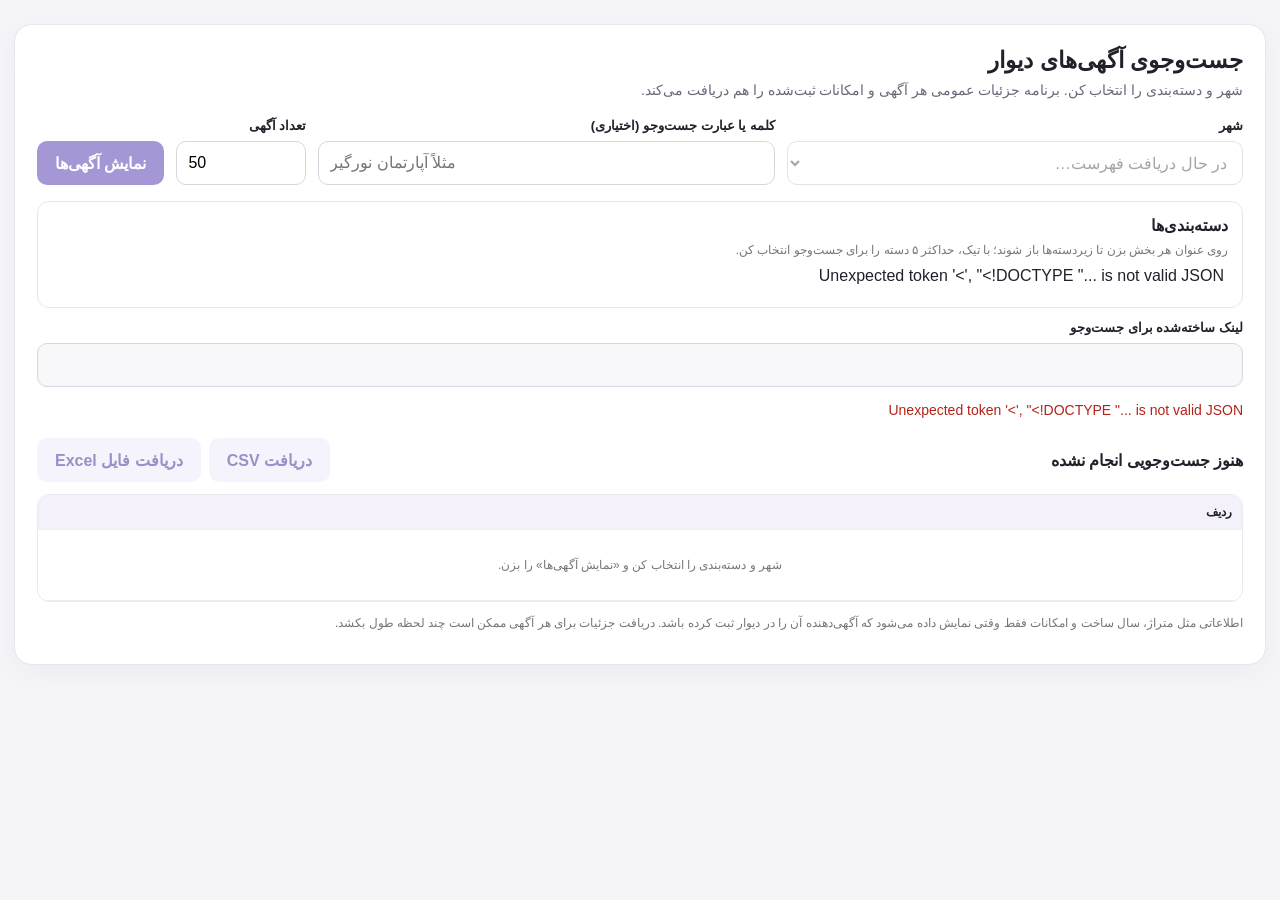
==== index.html @ f57060a4 "Build Flask Divar listings app" ====
<!doctype html>
<html lang="fa" dir="rtl">
<head>
  <meta charset="utf-8">
  <meta name="viewport" content="width=device-width,initial-scale=1">
  <title>جست‌وجوی آگهی‌های دیوار</title>
  <style>
    :root{font-family:Tahoma,Arial,sans-serif;color:#20212b;background:#f5f4f8}*{box-sizing:border-box}body{margin:0;padding:24px 14px}.wrap{max-width:1500px;margin:auto}.card{background:#fff;border:1px solid #e8e5ef;border-radius:18px;padding:22px;box-shadow:0 8px 30px #28204a0a}h1{font-size:23px;margin:0 0 8px}.hint{color:#686879;font-size:14px;margin:0 0 20px}.form{display:grid;grid-template-columns:minmax(220px,1fr) minmax(220px,1fr) 130px auto;gap:12px;align-items:end}.field label{display:block;font-size:13px;font-weight:bold;margin:0 0 8px}.field input,.field select{width:100%;height:44px;border:1px solid #d8d5e1;border-radius:10px;padding:0 11px;font:inherit;background:white}.field input{direction:ltr}.field input[readonly]{background:#f8f7fa;color:#605d69}.btn{height:44px;border:0;border-radius:10px;padding:0 18px;font:inherit;font-weight:bold;cursor:pointer;white-space:nowrap}.primary{background:#5d43b5;color:#fff}.secondary{background:#eeeaf8;color:#493499}.btn:disabled{opacity:.55;cursor:wait}.urlfield{margin-top:12px}.category-picker{border:1px solid #e8e5ef;border-radius:12px;padding:14px;margin-top:16px}.category-picker h2{font-size:16px;margin:0 0 8px}.tree-hint{font-size:12px;color:#777;margin:0 0 10px}.tree{max-height:340px;overflow:auto;padding:0 4px 0 0}.tree ul{list-style:none;margin:4px 0 4px 18px;padding:0;border-right:1px solid #e7e3ee}.tree li{padding:3px 8px 3px 0}.tree summary{cursor:pointer;list-style:none;display:inline-flex;align-items:center;gap:6px;padding:6px 0;font-weight:bold}.tree summary::-webkit-details-marker{display:none}.tree summary:before{content:'‹';color:#765dc0;display:inline-block;transition:transform .15s}.tree details[open]>summary:before{transform:rotate(-90deg)}.tree label{display:inline-flex;align-items:center;gap:7px;cursor:pointer;padding:5px 0;font-size:14px}.tree input{accent-color:#6047b7;width:16px;height:16px}.selected-count{font-size:12px;color:#5b479b;margin-top:8px}.status{min-height:24px;margin:15px 0 4px;color:#5e5d68;font-size:14px}.status.error{color:#b42318}.bar{display:flex;gap:10px;align-items:center;justify-content:space-between;flex-wrap:wrap;margin:12px 0}.actions{display:flex;gap:8px;flex-wrap:wrap}.tablebox{overflow:auto;max-height:65vh;border:1px solid #eceaf1;border-radius:12px}table{width:100%;border-collapse:collapse;min-width:1200px;font-size:12px}th,td{padding:10px;border-bottom:1px solid #eeeef2;text-align:right;vertical-align:top;max-width:260px;white-space:pre-wrap}th{background:#f4f1fa;position:sticky;top:0;z-index:1;white-space:nowrap}td a{color:#5135a6;text-decoration:none}.title{min-width:210px;font-weight:bold}.description{min-width:260px}.empty{padding:28px;text-align:center;color:#777}.note{font-size:12px;color:#777;margin-top:14px}@media(max-width:850px){body{padding:10px}.card{padding:15px}.form{grid-template-columns:1fr}.btn{width:100%}.actions{width:100%}.actions .btn{flex:1}}
  </style>
</head>
<body>
  <main class="wrap">
    <section class="card">
      <h1>جست‌وجوی آگهی‌های دیوار</h1>
      <p class="hint">شهر و دسته‌بندی را انتخاب کن. برنامه جزئیات عمومی هر آگهی و امکانات ثبت‌شده را هم دریافت می‌کند.</p>
      <form id="searchForm" class="form" novalidate>
        <div class="field"><label for="city">شهر</label><select id="city" required disabled><option>در حال دریافت فهرست…</option></select></div>
        <div class="field"><label for="queryText">کلمه یا عبارت جست‌وجو (اختیاری)</label><input id="queryText" type="search" maxlength="200" placeholder="مثلاً آپارتمان نورگیر"></div>
        <div class="field"><label for="limit">تعداد آگهی</label><input id="limit" type="number" min="1" max="100" value="50" required></div>
        <button id="searchButton" class="btn primary" type="submit" disabled>نمایش آگهی‌ها</button>
      </form>
      <section class="category-picker"><h2>دسته‌بندی‌ها</h2><p class="tree-hint">روی عنوان هر بخش بزن تا زیر‌دسته‌ها باز شوند؛ با تیک، حداکثر ۵ دسته را برای جست‌وجو انتخاب کن.</p><div id="categoryTree" class="tree">در حال دریافت فهرست…</div><div id="selectedCount" class="selected-count"></div></section>
      <div class="field urlfield"><label for="divarUrl">لینک ساخته‌شده برای جست‌وجو</label><input id="divarUrl" type="url" readonly><a id="openDivarLink" href="#" target="_blank" rel="noopener" hidden>باز کردن جست‌وجو در دیوار</a></div>
      <div id="status" class="status" role="status"></div>
      <div class="bar">
        <strong id="resultCount">هنوز جست‌وجویی انجام نشده</strong>
        <div class="actions">
          <button id="csvButton" class="btn secondary" type="button" disabled>دریافت CSV</button>
          <button id="excelButton" class="btn secondary" type="button" disabled>دریافت فایل Excel</button>
        </div>
      </div>
      <div class="tablebox">
        <table>
          <thead><tr><th>ردیف</th></tr></thead>
          <tbody id="results"><tr><td class="empty" colspan="5">شهر و دسته‌بندی را انتخاب کن و «نمایش آگهی‌ها» را بزن.</td></tr></tbody>
        </table>
      </div>
      <p class="note">اطلاعاتی مثل متراژ، سال ساخت و امکانات فقط وقتی نمایش داده می‌شود که آگهی‌دهنده آن را در دیوار ثبت کرده باشد. دریافت جزئیات برای هر آگهی ممکن است چند لحظه طول بکشد.</p>
    </section>
  </main>
<script>
  const form=document.querySelector('#searchForm'), citySelect=document.querySelector('#city'), treeBox=document.querySelector('#categoryTree'), selectedCount=document.querySelector('#selectedCount'), urlInput=document.querySelector('#divarUrl'), limitInput=document.querySelector('#limit'), queryInput=document.querySelector('#queryText'), openDivarLink=document.querySelector('#openDivarLink');
  const statusBox=document.querySelector('#status'), tbody=document.querySelector('#results'), tableHead=document.querySelector('#results').closest('table').querySelector('thead tr'), countBox=document.querySelector('#resultCount');
  const searchButton=document.querySelector('#searchButton'), csvButton=document.querySelector('#csvButton'), excelButton=document.querySelector('#excelButton');
  let categories=[], latestAds=[], resultColumns=[];
  const selected=new Set();
  const groupRules=[
    ['real-estate|residential|apartment|house-villa|commercial-property|buy-land|rent-land|office-space|buy-residential|rent-residential','املاک و مستغلات'],
    ['vehicle|light|heavy|motorcycle|car-|truck|van|pickup','خودرو و وسایل نقلیه'],
    ['mobile|phone|laptop|computer|tablet|electronic|digital','موبایل و تجهیزات دیجیتال'],
    ['home|kitchen|furniture|appliance|decoration','خانه و آشپزخانه'],
    ['clothing|fashion|personal|bag|shoe|beauty|child','وسایل شخصی'],
    ['job|employment|career','استخدام و کاریابی'],
    ['service|services','خدمات'],
    ['business|industrial|industry|wholesale','کسب‌وکار و صنعت'],
    ['entertainment|sport|book|music|ticket|travel','سرگرمی و فراغت'],
    ['community|social|event|lost','اجتماعی']
  ];
  function groupName(category){const text=`${category.slug} ${category.name}`.toLowerCase();const match=groupRules.find(([pattern])=>new RegExp(pattern).test(text));if(match)return match[1];if(/املاک|مسکن|آپارتمان|زمین|ویلا/.test(text))return 'املاک و مستغلات';if(/خودرو|ماشین|موتور|کامیون/.test(text))return 'خودرو و وسایل نقلیه';if(/موبایل|گوشی|لپ.?تاپ|رایانه|دیجیتال/.test(text))return 'موبایل و تجهیزات دیجیتال';if(/خانه|آشپزخانه|مبلمان|لوازم خانگی/.test(text))return 'خانه و آشپزخانه';if(/استخدام|شغل|کاریابی/.test(text))return 'استخدام و کاریابی';if(/خدمات|سرویس/.test(text))return 'خدمات';if(/لباس|پوشاک|کیف|کفش|زیبایی/.test(text))return 'وسایل شخصی';return 'سایر دسته‌بندی‌ها'}
  function makeTree(items){const roots=new Map();for(const cat of items){const parts=(cat.path||cat.name).split('/').map(x=>x.trim()).filter(Boolean);let parent=roots;if(parts.length===1){const group=groupName(cat);if(!roots.has(group))roots.set(group,{name:group,children:new Map(),slugs:new Set()});parent=roots.get(group).children;}
      for(const part of parts){if(!parent.has(part))parent.set(part,{name:part,children:new Map(),slugs:new Set()});const node=parent.get(part);parent=node.children;}
      const leaf=parts.length?parts[parts.length-1]:cat.name;let node=roots.get(groupName(cat));if(parts.length>1){node=roots.get(parts[0]);for(const part of parts.slice(1))node=node?.children.get(part)}else node=node?.children.get(leaf);
      if(node)node.slugs.add(cat.slug);
    }return roots}
  function getSlugs(node){const values=new Set(node.slugs);for(const child of node.children.values())for(const slug of getSlugs(child))values.add(slug);return values}
  function refreshTreeChecks(){for(const check of treeBox.querySelectorAll('input[data-slugs]')){const slugs=JSON.parse(check.dataset.slugs);check.checked=slugs.length>0&&slugs.every(s=>selected.has(s));check.indeterminate=slugs.some(s=>selected.has(s))&&!check.checked}}
  function drawNodes(container,nodes){const list=document.createElement('ul');for(const node of nodes.values()){const li=document.createElement('li'),hasChildren=node.children.size>0,slugs=getSlugs(node),wrap=document.createElement(hasChildren?'details':'span');
      if(hasChildren){const summary=document.createElement('summary'),check=document.createElement('input');check.type='checkbox';check.dataset.slugs=JSON.stringify([...slugs]);check.checked=[...slugs].length>0&&[...slugs].every(s=>selected.has(s));check.indeterminate=[...slugs].some(s=>selected.has(s))&&!check.checked;check.addEventListener('click',e=>e.stopPropagation());check.addEventListener('change',()=>{const picked=JSON.parse(check.dataset.slugs);if(check.checked&&selected.size+[...picked].filter(s=>!selected.has(s)).length>5){showError('حداکثر ۵ دسته را هم‌زمان می‌توان انتخاب کرد.');check.checked=false;return}for(const slug of picked){if(check.checked)selected.add(slug);else selected.delete(slug)}syncSelection();refreshTreeChecks()});summary.append(check,document.createTextNode(node.name));wrap.append(summary);drawNodes(wrap,node.children)}else{const label=document.createElement('label'),check=document.createElement('input');check.type='checkbox';const slug=[...node.slugs][0];check.dataset.slugs=JSON.stringify([slug]);check.checked=selected.has(slug);check.addEventListener('change',()=>{if(check.checked){if(selected.size>=5){check.checked=false;showError('حداکثر ۵ دسته را هم‌زمان می‌توان انتخاب کرد.');return}selected.add(slug)}else selected.delete(slug);syncSelection();refreshTreeChecks()});label.append(check,document.createTextNode(node.name));wrap.append(label)}li.append(wrap);list.append(li)}container.append(list)}
  function drawTree(){treeBox.replaceChildren();drawNodes(treeBox,makeTree(categories))}
  function validLimit(){const n=Number(limitInput.value),valid=Number.isInteger(n)&&n>=1&&n<=100;if(!valid){showError(n>100?'حداکثر تعداد مجاز ۱۰۰ آگهی است؛ جست‌وجو انجام نمی‌شود.':'تعداد آگهی باید بین ۱ تا ۱۰۰ باشد.');statusBox.dataset.limitWarning='true'}else if(statusBox.dataset.limitWarning==='true'){statusBox.textContent='';statusBox.className='status';delete statusBox.dataset.limitWarning}return valid}
  function updateUrl(){const cats=[...selected];if(citySelect.value&&cats.length){const url=new URL(`https://divar.ir/s/${encodeURIComponent(citySelect.value)}/${encodeURIComponent(cats[0])}`);if(queryInput.value.trim())url.searchParams.set('q',queryInput.value.trim());urlInput.value=url.href;openDivarLink.href=url.href;openDivarLink.hidden=false}else{urlInput.value='';openDivarLink.href='#';openDivarLink.hidden=true}const okay=validLimit();searchButton.disabled=!(citySelect.value&&cats.length&&okay);if(latestAds.length)csvButton.disabled=excelButton.disabled=!okay}
  function syncSelection(){selectedCount.textContent=selected.size?`${selected.size} دسته انتخاب شده`:'هنوز دسته‌ای انتخاب نشده';updateUrl()}
  function exportParams(){const params=new URLSearchParams({url:urlInput.value,limit:limitInput.value});if(queryInput.value.trim())params.set('query',queryInput.value.trim());for(const slug of selected)params.append('category',slug);return params}
  function showError(message){statusBox.textContent=message;statusBox.className='status error'}
  function cell(value,klass=''){const td=document.createElement('td');td.textContent=value===null||value===undefined||value===''?'—':value;if(klass)td.className=klass;return td}
  function render(ads,columns,rows){tbody.replaceChildren();tableHead.replaceChildren();const numberHead=document.createElement('th');numberHead.textContent='ردیف';tableHead.append(numberHead);for(const column of columns){const th=document.createElement('th');th.textContent=column.label;tableHead.append(th)}if(!ads.length){const tr=document.createElement('tr'),td=cell('آگهی‌ای برنگشت.','empty');td.colSpan=columns.length+1;tr.append(td);tbody.append(tr);return}
    ads.forEach((ad,i)=>{const tr=document.createElement('tr');tr.append(cell(i+1));for(let j=0;j<columns.length;j++){const column=columns[j],value=(rows[i]||[])[j];if(column.field==='fixed:url'||(column.field==='fixed:image_url'&&value)){const td=cell(''),a=document.createElement('a');a.href=column.field==='fixed:url'?ad.url:value;a.target='_blank';a.rel='noopener';a.textContent=column.field==='fixed:url'?'مشاهده':'مشاهده تصویر';td.append(a);tr.append(td)}else if(['fixed:price','fixed:price_per_meter'].includes(column.field)&&typeof value==='number'){tr.append(cell(new Intl.NumberFormat('en-US',{maximumFractionDigits:0}).format(value)))}else tr.append(cell(value))}tbody.append(tr)})}
  async function loadCatalog(){try{const response=await fetch('/catalog');const data=await response.json();if(!response.ok)throw new Error(data.detail||'دریافت فهرست‌ها ناموفق بود.');citySelect.replaceChildren(new Option('انتخاب شهر',''));for(const city of data.cities||[])citySelect.add(new Option(city.name,city.slug));categories=data.categories||[];drawTree();citySelect.disabled=false;citySelect.value=citySelect.querySelector('option[value="mashhad"]')?'mashhad':'';statusBox.textContent=`${data.cities.length} شهر و ${categories.length} دسته و زیر‌دسته بارگذاری شد.`;syncSelection()}catch(error){const message=error.message||'دریافت فهرست شهرها و دسته‌بندی‌ها ناموفق بود.';treeBox.textContent=message;showError(message)}}
  citySelect.addEventListener('change',updateUrl);
  queryInput.addEventListener('input',updateUrl);
  limitInput.addEventListener('input',updateUrl);
  form.addEventListener('submit',async event=>{event.preventDefault();if(!validLimit()||!selected.size)return;csvButton.disabled=excelButton.disabled=true;searchButton.disabled=true;statusBox.className='status';statusBox.textContent='در حال دریافت آگهی‌ها و مشخصات هر مورد…';countBox.textContent='';
    try{const response=await fetch(`/ads?${exportParams()}`);const data=await response.json();if(!response.ok)throw new Error(data.detail||'دریافت آگهی‌ها ناموفق بود.');latestAds=data.ads||[];resultColumns=data.columns||[];render(latestAds,resultColumns,data.rows||[]);countBox.textContent=`${latestAds.length} آگهی دریافت شد`;statusBox.textContent=latestAds.length?'نتایج و مشخصات آماده است.':'برای این انتخاب نتیجه‌ای پیدا نشد.';csvButton.disabled=excelButton.disabled=!latestAds.length}
    catch(error){showError(error.message||'ارتباط با برنامه برقرار نشد.');tbody.replaceChildren();const tr=document.createElement('tr'),td=cell('دریافت ناموفق بود.','empty');td.colSpan=6;tr.append(td);tbody.append(tr)}finally{searchButton.disabled=!(citySelect.value&&selected.size)}
  });
  csvButton.addEventListener('click',()=>{if(validLimit())window.location.href=`/ads.csv?${exportParams()}`});excelButton.addEventListener('click',()=>{if(validLimit())window.location.href=`/ads.xlsx?${exportParams()}`});loadCatalog();
</script>
</body>
</html>
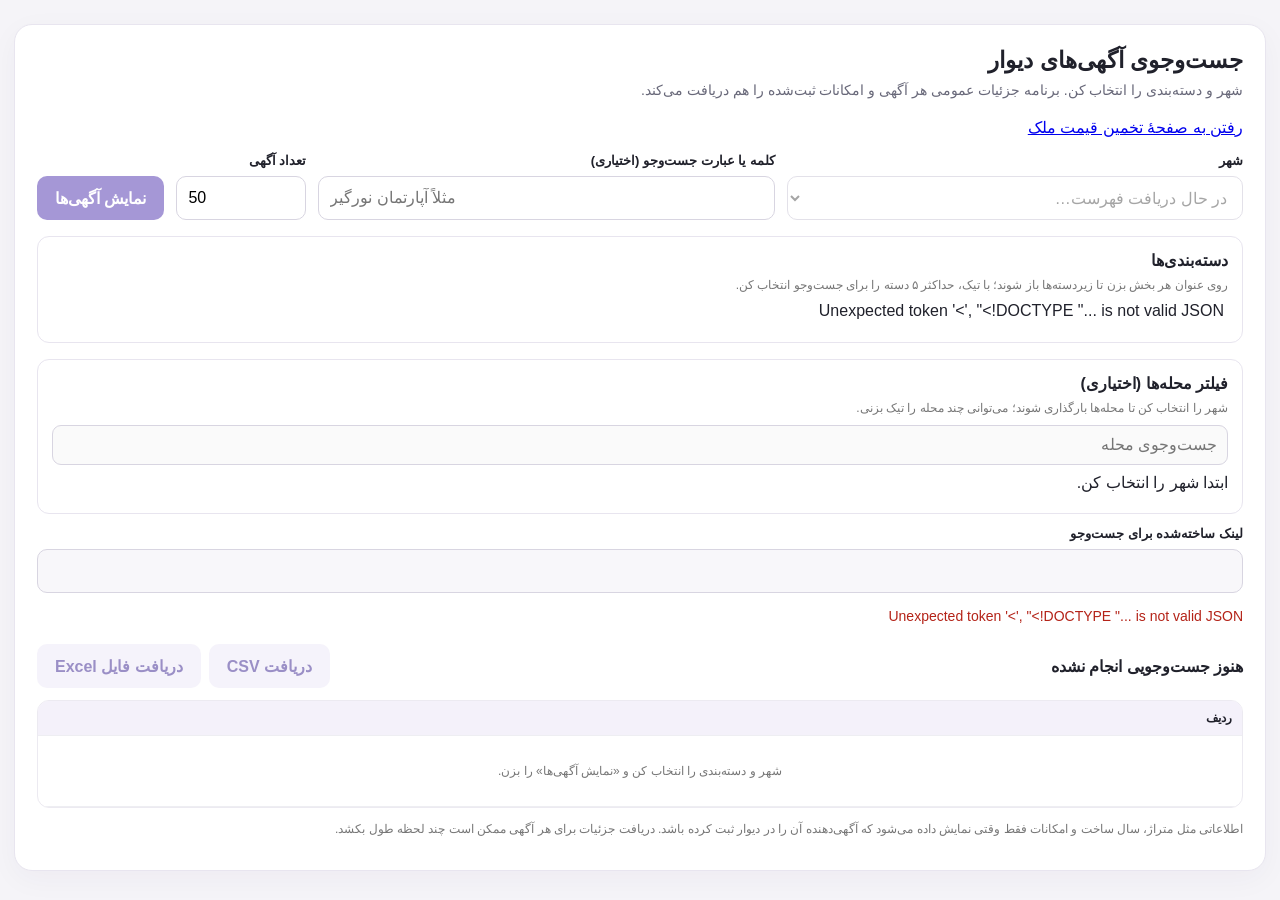
==== commit c556dc90: "Add neighborhood filters and property estimator" ====
--- a/index.html
+++ b/index.html
@@ -5,7 +5,7 @@
   <meta name="viewport" content="width=device-width,initial-scale=1">
   <title>جست‌وجوی آگهی‌های دیوار</title>
   <style>
-    :root{font-family:Tahoma,Arial,sans-serif;color:#20212b;background:#f5f4f8}*{box-sizing:border-box}body{margin:0;padding:24px 14px}.wrap{max-width:1500px;margin:auto}.card{background:#fff;border:1px solid #e8e5ef;border-radius:18px;padding:22px;box-shadow:0 8px 30px #28204a0a}h1{font-size:23px;margin:0 0 8px}.hint{color:#686879;font-size:14px;margin:0 0 20px}.form{display:grid;grid-template-columns:minmax(220px,1fr) minmax(220px,1fr) 130px auto;gap:12px;align-items:end}.field label{display:block;font-size:13px;font-weight:bold;margin:0 0 8px}.field input,.field select{width:100%;height:44px;border:1px solid #d8d5e1;border-radius:10px;padding:0 11px;font:inherit;background:white}.field input{direction:ltr}.field input[readonly]{background:#f8f7fa;color:#605d69}.btn{height:44px;border:0;border-radius:10px;padding:0 18px;font:inherit;font-weight:bold;cursor:pointer;white-space:nowrap}.primary{background:#5d43b5;color:#fff}.secondary{background:#eeeaf8;color:#493499}.btn:disabled{opacity:.55;cursor:wait}.urlfield{margin-top:12px}.category-picker{border:1px solid #e8e5ef;border-radius:12px;padding:14px;margin-top:16px}.category-picker h2{font-size:16px;margin:0 0 8px}.tree-hint{font-size:12px;color:#777;margin:0 0 10px}.tree{max-height:340px;overflow:auto;padding:0 4px 0 0}.tree ul{list-style:none;margin:4px 0 4px 18px;padding:0;border-right:1px solid #e7e3ee}.tree li{padding:3px 8px 3px 0}.tree summary{cursor:pointer;list-style:none;display:inline-flex;align-items:center;gap:6px;padding:6px 0;font-weight:bold}.tree summary::-webkit-details-marker{display:none}.tree summary:before{content:'‹';color:#765dc0;display:inline-block;transition:transform .15s}.tree details[open]>summary:before{transform:rotate(-90deg)}.tree label{display:inline-flex;align-items:center;gap:7px;cursor:pointer;padding:5px 0;font-size:14px}.tree input{accent-color:#6047b7;width:16px;height:16px}.selected-count{font-size:12px;color:#5b479b;margin-top:8px}.status{min-height:24px;margin:15px 0 4px;color:#5e5d68;font-size:14px}.status.error{color:#b42318}.bar{display:flex;gap:10px;align-items:center;justify-content:space-between;flex-wrap:wrap;margin:12px 0}.actions{display:flex;gap:8px;flex-wrap:wrap}.tablebox{overflow:auto;max-height:65vh;border:1px solid #eceaf1;border-radius:12px}table{width:100%;border-collapse:collapse;min-width:1200px;font-size:12px}th,td{padding:10px;border-bottom:1px solid #eeeef2;text-align:right;vertical-align:top;max-width:260px;white-space:pre-wrap}th{background:#f4f1fa;position:sticky;top:0;z-index:1;white-space:nowrap}td a{color:#5135a6;text-decoration:none}.title{min-width:210px;font-weight:bold}.description{min-width:260px}.empty{padding:28px;text-align:center;color:#777}.note{font-size:12px;color:#777;margin-top:14px}@media(max-width:850px){body{padding:10px}.card{padding:15px}.form{grid-template-columns:1fr}.btn{width:100%}.actions{width:100%}.actions .btn{flex:1}}
+    :root{font-family:Tahoma,Arial,sans-serif;color:#20212b;background:#f5f4f8}*{box-sizing:border-box}body{margin:0;padding:24px 14px}.wrap{max-width:1500px;margin:auto}.card{background:#fff;border:1px solid #e8e5ef;border-radius:18px;padding:22px;box-shadow:0 8px 30px #28204a0a}h1{font-size:23px;margin:0 0 8px}.hint{color:#686879;font-size:14px;margin:0 0 20px}.form{display:grid;grid-template-columns:minmax(220px,1fr) minmax(220px,1fr) 130px auto;gap:12px;align-items:end}.field label{display:block;font-size:13px;font-weight:bold;margin:0 0 8px}.field input,.field select{width:100%;height:44px;border:1px solid #d8d5e1;border-radius:10px;padding:0 11px;font:inherit;background:white}.field input{direction:ltr}.field input[readonly]{background:#f8f7fa;color:#605d69}.btn{height:44px;border:0;border-radius:10px;padding:0 18px;font:inherit;font-weight:bold;cursor:pointer;white-space:nowrap}.primary{background:#5d43b5;color:#fff}.secondary{background:#eeeaf8;color:#493499}.btn:disabled{opacity:.55;cursor:wait}.urlfield{margin-top:12px}.category-picker{border:1px solid #e8e5ef;border-radius:12px;padding:14px;margin-top:16px}.category-picker h2{font-size:16px;margin:0 0 8px}.tree-hint{font-size:12px;color:#777;margin:0 0 10px}.tree{max-height:340px;overflow:auto;padding:0 4px 0 0}.tree ul{list-style:none;margin:4px 0 4px 18px;padding:0;border-right:1px solid #e7e3ee}.tree li{padding:3px 8px 3px 0}.tree summary{cursor:pointer;list-style:none;display:inline-flex;align-items:center;gap:6px;padding:6px 0;font-weight:bold}.tree summary::-webkit-details-marker{display:none}.tree summary:before{content:'‹';color:#765dc0;display:inline-block;transition:transform .15s}.tree details[open]>summary:before{transform:rotate(-90deg)}.tree label{display:inline-flex;align-items:center;gap:7px;cursor:pointer;padding:5px 0;font-size:14px}.tree input{accent-color:#6047b7;width:16px;height:16px}.selected-count{font-size:12px;color:#5b479b;margin-top:8px}.district-picker{border:1px solid #e8e5ef;border-radius:12px;padding:14px;margin-top:16px}.district-picker h2{font-size:16px;margin:0 0 8px}.district-picker input[type=search]{width:100%;height:40px;border:1px solid #d8d5e1;border-radius:9px;padding:0 10px;font:inherit}.district-list{display:grid;grid-template-columns:repeat(auto-fill,minmax(180px,1fr));gap:3px;max-height:220px;overflow:auto;margin-top:8px}.district-list label{display:flex;align-items:center;gap:7px;padding:5px;font-size:13px}.district-list input{accent-color:#6047b7}.district-count{font-size:12px;color:#5b479b;margin-top:7px}.status{min-height:24px;margin:15px 0 4px;color:#5e5d68;font-size:14px}.status.error{color:#b42318}.bar{display:flex;gap:10px;align-items:center;justify-content:space-between;flex-wrap:wrap;margin:12px 0}.actions{display:flex;gap:8px;flex-wrap:wrap}.tablebox{overflow:auto;max-height:65vh;border:1px solid #eceaf1;border-radius:12px}table{width:100%;border-collapse:collapse;min-width:1200px;font-size:12px}th,td{padding:10px;border-bottom:1px solid #eeeef2;text-align:right;vertical-align:top;max-width:260px;white-space:pre-wrap}th{background:#f4f1fa;position:sticky;top:0;z-index:1;white-space:nowrap}td a{color:#5135a6;text-decoration:none}.title{min-width:210px;font-weight:bold}.description{min-width:260px}.empty{padding:28px;text-align:center;color:#777}.note{font-size:12px;color:#777;margin-top:14px}@media(max-width:850px){body{padding:10px}.card{padding:15px}.form{grid-template-columns:1fr}.btn{width:100%}.actions{width:100%}.actions .btn{flex:1}}
   </style>
 </head>
 <body>
@@ -13,6 +13,7 @@
     <section class="card">
       <h1>جست‌وجوی آگهی‌های دیوار</h1>
       <p class="hint">شهر و دسته‌بندی را انتخاب کن. برنامه جزئیات عمومی هر آگهی و امکانات ثبت‌شده را هم دریافت می‌کند.</p>
+      <p><a href="/estimate">رفتن به صفحهٔ تخمین قیمت ملک</a></p>
       <form id="searchForm" class="form" novalidate>
         <div class="field"><label for="city">شهر</label><select id="city" required disabled><option>در حال دریافت فهرست…</option></select></div>
         <div class="field"><label for="queryText">کلمه یا عبارت جست‌وجو (اختیاری)</label><input id="queryText" type="search" maxlength="200" placeholder="مثلاً آپارتمان نورگیر"></div>
@@ -20,6 +21,7 @@
         <button id="searchButton" class="btn primary" type="submit" disabled>نمایش آگهی‌ها</button>
       </form>
       <section class="category-picker"><h2>دسته‌بندی‌ها</h2><p class="tree-hint">روی عنوان هر بخش بزن تا زیر‌دسته‌ها باز شوند؛ با تیک، حداکثر ۵ دسته را برای جست‌وجو انتخاب کن.</p><div id="categoryTree" class="tree">در حال دریافت فهرست…</div><div id="selectedCount" class="selected-count"></div></section>
+      <section class="district-picker"><h2>فیلتر محله‌ها (اختیاری)</h2><p class="tree-hint">شهر را انتخاب کن تا محله‌ها بارگذاری شوند؛ می‌توانی چند محله را تیک بزنی.</p><input id="districtSearch" type="search" placeholder="جست‌وجوی محله" disabled><div id="districtList" class="district-list">ابتدا شهر را انتخاب کن.</div><div id="districtCount" class="district-count"></div></section>
       <div class="field urlfield"><label for="divarUrl">لینک ساخته‌شده برای جست‌وجو</label><input id="divarUrl" type="url" readonly><a id="openDivarLink" href="#" target="_blank" rel="noopener" hidden>باز کردن جست‌وجو در دیوار</a></div>
       <div id="status" class="status" role="status"></div>
       <div class="bar">
@@ -41,9 +43,11 @@
 <script>
   const form=document.querySelector('#searchForm'), citySelect=document.querySelector('#city'), treeBox=document.querySelector('#categoryTree'), selectedCount=document.querySelector('#selectedCount'), urlInput=document.querySelector('#divarUrl'), limitInput=document.querySelector('#limit'), queryInput=document.querySelector('#queryText'), openDivarLink=document.querySelector('#openDivarLink');
   const statusBox=document.querySelector('#status'), tbody=document.querySelector('#results'), tableHead=document.querySelector('#results').closest('table').querySelector('thead tr'), countBox=document.querySelector('#resultCount');
-  const searchButton=document.querySelector('#searchButton'), csvButton=document.querySelector('#csvButton'), excelButton=document.querySelector('#excelButton');
-  let categories=[], latestAds=[], resultColumns=[];
+  const searchButton=document.querySelector('#searchButton'), csvButton=document.querySelector('#csvButton'), excelButton=document.querySelector('#excelButton'), districtSearch=document.querySelector('#districtSearch'), districtList=document.querySelector('#districtList'), districtCount=document.querySelector('#districtCount');
+  let categories=[], latestAds=[], resultColumns=[], lastExportParams='';
   const selected=new Set();
+  let districts=[];
+  const selectedDistricts=new Set();
   const groupRules=[
     ['real-estate|residential|apartment|house-villa|commercial-property|buy-land|rent-land|office-space|buy-residential|rent-residential','املاک و مستغلات'],
     ['vehicle|light|heavy|motorcycle|car-|truck|van|pickup','خودرو و وسایل نقلیه'],
@@ -69,21 +73,24 @@
   function drawTree(){treeBox.replaceChildren();drawNodes(treeBox,makeTree(categories))}
   function validLimit(){const n=Number(limitInput.value),valid=Number.isInteger(n)&&n>=1&&n<=100;if(!valid){showError(n>100?'حداکثر تعداد مجاز ۱۰۰ آگهی است؛ جست‌وجو انجام نمی‌شود.':'تعداد آگهی باید بین ۱ تا ۱۰۰ باشد.');statusBox.dataset.limitWarning='true'}else if(statusBox.dataset.limitWarning==='true'){statusBox.textContent='';statusBox.className='status';delete statusBox.dataset.limitWarning}return valid}
   function updateUrl(){const cats=[...selected];if(citySelect.value&&cats.length){const url=new URL(`https://divar.ir/s/${encodeURIComponent(citySelect.value)}/${encodeURIComponent(cats[0])}`);if(queryInput.value.trim())url.searchParams.set('q',queryInput.value.trim());urlInput.value=url.href;openDivarLink.href=url.href;openDivarLink.hidden=false}else{urlInput.value='';openDivarLink.href='#';openDivarLink.hidden=true}const okay=validLimit();searchButton.disabled=!(citySelect.value&&cats.length&&okay);if(latestAds.length)csvButton.disabled=excelButton.disabled=!okay}
-  function syncSelection(){selectedCount.textContent=selected.size?`${selected.size} دسته انتخاب شده`:'هنوز دسته‌ای انتخاب نشده';updateUrl()}
-  function exportParams(){const params=new URLSearchParams({url:urlInput.value,limit:limitInput.value});if(queryInput.value.trim())params.set('query',queryInput.value.trim());for(const slug of selected)params.append('category',slug);return params}
+  function syncSelection(){selectedCount.textContent=selected.size?`${selected.size} دسته انتخاب شده`:'هنوز دسته‌ای انتخاب نشده';districtCount.textContent=selectedDistricts.size?`${selectedDistricts.size} محله انتخاب شده`:'همهٔ محله‌ها';updateUrl()}
+  function drawDistricts(){districtList.replaceChildren();const term=districtSearch.value.trim().toLocaleLowerCase();const matches=districts.filter(item=>item.name.toLocaleLowerCase().includes(term));if(!matches.length){districtList.textContent=districts.length?'محله‌ای با این نام پیدا نشد.':'ابتدا شهر را انتخاب کن.';return}for(const item of matches){const label=document.createElement('label'),check=document.createElement('input');check.type='checkbox';check.value=item.id;check.checked=selectedDistricts.has(item.id);check.addEventListener('change',()=>{if(check.checked)selectedDistricts.add(item.id);else selectedDistricts.delete(item.id);syncSelection()});label.append(check,document.createTextNode(item.name));districtList.append(label)}}
+  async function loadDistricts(){const city=citySelect.value;districts=[];selectedDistricts.clear();districtSearch.value='';districtSearch.disabled=!city;drawDistricts();syncSelection();if(!city)return;districtList.textContent='در حال دریافت فهرست محله‌ها…';try{const response=await fetch(`/catalog/districts?city=${encodeURIComponent(city)}`);const data=await response.json();if(!response.ok)throw new Error(data.detail||'دریافت محله‌ها ناموفق بود.');districts=data.districts||[];drawDistricts()}catch(error){districtList.textContent=error.message||'دریافت فهرست محله‌ها ناموفق بود.'}}
+  function exportParams(){const params=new URLSearchParams({url:urlInput.value,limit:limitInput.value});if(queryInput.value.trim())params.set('query',queryInput.value.trim());for(const slug of selected)params.append('category',slug);for(const id of selectedDistricts)params.append('district',id);return params}
   function showError(message){statusBox.textContent=message;statusBox.className='status error'}
   function cell(value,klass=''){const td=document.createElement('td');td.textContent=value===null||value===undefined||value===''?'—':value;if(klass)td.className=klass;return td}
   function render(ads,columns,rows){tbody.replaceChildren();tableHead.replaceChildren();const numberHead=document.createElement('th');numberHead.textContent='ردیف';tableHead.append(numberHead);for(const column of columns){const th=document.createElement('th');th.textContent=column.label;tableHead.append(th)}if(!ads.length){const tr=document.createElement('tr'),td=cell('آگهی‌ای برنگشت.','empty');td.colSpan=columns.length+1;tr.append(td);tbody.append(tr);return}
     ads.forEach((ad,i)=>{const tr=document.createElement('tr');tr.append(cell(i+1));for(let j=0;j<columns.length;j++){const column=columns[j],value=(rows[i]||[])[j];if(column.field==='fixed:url'||(column.field==='fixed:image_url'&&value)){const td=cell(''),a=document.createElement('a');a.href=column.field==='fixed:url'?ad.url:value;a.target='_blank';a.rel='noopener';a.textContent=column.field==='fixed:url'?'مشاهده':'مشاهده تصویر';td.append(a);tr.append(td)}else if(['fixed:price','fixed:price_per_meter'].includes(column.field)&&typeof value==='number'){tr.append(cell(new Intl.NumberFormat('en-US',{maximumFractionDigits:0}).format(value)))}else tr.append(cell(value))}tbody.append(tr)})}
-  async function loadCatalog(){try{const response=await fetch('/catalog');const data=await response.json();if(!response.ok)throw new Error(data.detail||'دریافت فهرست‌ها ناموفق بود.');citySelect.replaceChildren(new Option('انتخاب شهر',''));for(const city of data.cities||[])citySelect.add(new Option(city.name,city.slug));categories=data.categories||[];drawTree();citySelect.disabled=false;citySelect.value=citySelect.querySelector('option[value="mashhad"]')?'mashhad':'';statusBox.textContent=`${data.cities.length} شهر و ${categories.length} دسته و زیر‌دسته بارگذاری شد.`;syncSelection()}catch(error){const message=error.message||'دریافت فهرست شهرها و دسته‌بندی‌ها ناموفق بود.';treeBox.textContent=message;showError(message)}}
-  citySelect.addEventListener('change',updateUrl);
+  async function loadCatalog(){try{const response=await fetch('/catalog');const data=await response.json();if(!response.ok)throw new Error(data.detail||'دریافت فهرست‌ها ناموفق بود.');citySelect.replaceChildren(new Option('انتخاب شهر',''));for(const city of data.cities||[])citySelect.add(new Option(city.name,city.slug));categories=data.categories||[];drawTree();citySelect.disabled=false;citySelect.value=citySelect.querySelector('option[value="mashhad"]')?'mashhad':'';statusBox.textContent=`${data.cities.length} شهر و ${categories.length} دسته و زیر‌دسته بارگذاری شد.`;await loadDistricts();syncSelection()}catch(error){const message=error.message||'دریافت فهرست شهرها و دسته‌بندی‌ها ناموفق بود.';treeBox.textContent=message;showError(message)}}
+  citySelect.addEventListener('change',()=>{loadDistricts();updateUrl()});
+  districtSearch.addEventListener('input',drawDistricts);
   queryInput.addEventListener('input',updateUrl);
   limitInput.addEventListener('input',updateUrl);
-  form.addEventListener('submit',async event=>{event.preventDefault();if(!validLimit()||!selected.size)return;csvButton.disabled=excelButton.disabled=true;searchButton.disabled=true;statusBox.className='status';statusBox.textContent='در حال دریافت آگهی‌ها و مشخصات هر مورد…';countBox.textContent='';
-    try{const response=await fetch(`/ads?${exportParams()}`);const data=await response.json();if(!response.ok)throw new Error(data.detail||'دریافت آگهی‌ها ناموفق بود.');latestAds=data.ads||[];resultColumns=data.columns||[];render(latestAds,resultColumns,data.rows||[]);countBox.textContent=`${latestAds.length} آگهی دریافت شد`;statusBox.textContent=latestAds.length?'نتایج و مشخصات آماده است.':'برای این انتخاب نتیجه‌ای پیدا نشد.';csvButton.disabled=excelButton.disabled=!latestAds.length}
+  form.addEventListener('submit',async event=>{event.preventDefault();if(!validLimit()||!selected.size)return;lastExportParams=exportParams().toString();const requestUrl=`/ads?${lastExportParams}`;selected.clear();selectedDistricts.clear();refreshTreeChecks();drawDistricts();syncSelection();csvButton.disabled=excelButton.disabled=true;searchButton.disabled=true;statusBox.className='status';statusBox.textContent='در حال دریافت آگهی‌ها و مشخصات هر مورد…';countBox.textContent='';
+    try{const response=await fetch(requestUrl);const data=await response.json();if(!response.ok)throw new Error(data.detail||'دریافت آگهی‌ها ناموفق بود.');latestAds=data.ads||[];resultColumns=data.columns||[];render(latestAds,resultColumns,data.rows||[]);countBox.textContent=`${latestAds.length} آگهی دریافت شد`;statusBox.textContent=latestAds.length?'نتایج و مشخصات آماده است.':'برای این انتخاب نتیجه‌ای پیدا نشد.';csvButton.disabled=excelButton.disabled=!latestAds.length}
     catch(error){showError(error.message||'ارتباط با برنامه برقرار نشد.');tbody.replaceChildren();const tr=document.createElement('tr'),td=cell('دریافت ناموفق بود.','empty');td.colSpan=6;tr.append(td);tbody.append(tr)}finally{searchButton.disabled=!(citySelect.value&&selected.size)}
   });
-  csvButton.addEventListener('click',()=>{if(validLimit())window.location.href=`/ads.csv?${exportParams()}`});excelButton.addEventListener('click',()=>{if(validLimit())window.location.href=`/ads.xlsx?${exportParams()}`});loadCatalog();
+  csvButton.addEventListener('click',()=>{if(lastExportParams)window.location.href=`/ads.csv?${lastExportParams}`});excelButton.addEventListener('click',()=>{if(lastExportParams)window.location.href=`/ads.xlsx?${lastExportParams}`});loadCatalog();
 </script>
 </body>
 </html>
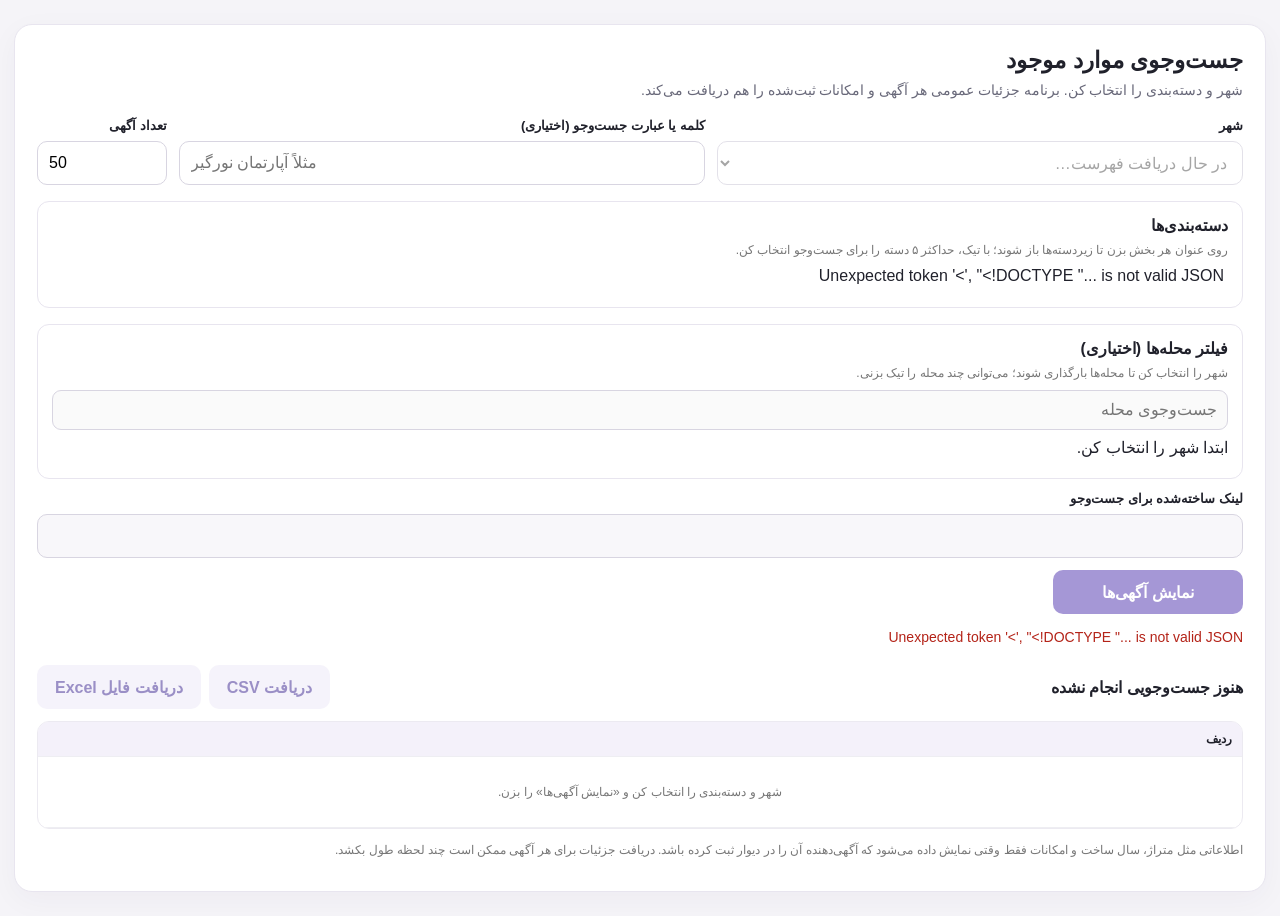
==== commit f0739a39: "Add user authentication and activity controls" ====
--- a/index.html
+++ b/index.html
@@ -2,27 +2,32 @@
 <html lang="fa" dir="rtl">
 <head>
   <meta charset="utf-8">
-  <meta name="viewport" content="width=device-width,initial-scale=1">
-  <title>جست‌وجوی آگهی‌های دیوار</title>
+  <meta name="viewport" content="width=device-width,initial-scale=1,viewport-fit=cover">
+  <meta name="theme-color" content="#5d43b5">
+  <meta name="apple-mobile-web-app-capable" content="yes">
+  <meta name="apple-mobile-web-app-status-bar-style" content="default">
+  <link rel="manifest" href="/static/manifest.webmanifest">
+  <link rel="apple-touch-icon" href="/static/icons/icon-192.png">
+  <title>جستجوی املاک</title>
   <style>
-    :root{font-family:Tahoma,Arial,sans-serif;color:#20212b;background:#f5f4f8}*{box-sizing:border-box}body{margin:0;padding:24px 14px}.wrap{max-width:1500px;margin:auto}.card{background:#fff;border:1px solid #e8e5ef;border-radius:18px;padding:22px;box-shadow:0 8px 30px #28204a0a}h1{font-size:23px;margin:0 0 8px}.hint{color:#686879;font-size:14px;margin:0 0 20px}.form{display:grid;grid-template-columns:minmax(220px,1fr) minmax(220px,1fr) 130px auto;gap:12px;align-items:end}.field label{display:block;font-size:13px;font-weight:bold;margin:0 0 8px}.field input,.field select{width:100%;height:44px;border:1px solid #d8d5e1;border-radius:10px;padding:0 11px;font:inherit;background:white}.field input{direction:ltr}.field input[readonly]{background:#f8f7fa;color:#605d69}.btn{height:44px;border:0;border-radius:10px;padding:0 18px;font:inherit;font-weight:bold;cursor:pointer;white-space:nowrap}.primary{background:#5d43b5;color:#fff}.secondary{background:#eeeaf8;color:#493499}.btn:disabled{opacity:.55;cursor:wait}.urlfield{margin-top:12px}.category-picker{border:1px solid #e8e5ef;border-radius:12px;padding:14px;margin-top:16px}.category-picker h2{font-size:16px;margin:0 0 8px}.tree-hint{font-size:12px;color:#777;margin:0 0 10px}.tree{max-height:340px;overflow:auto;padding:0 4px 0 0}.tree ul{list-style:none;margin:4px 0 4px 18px;padding:0;border-right:1px solid #e7e3ee}.tree li{padding:3px 8px 3px 0}.tree summary{cursor:pointer;list-style:none;display:inline-flex;align-items:center;gap:6px;padding:6px 0;font-weight:bold}.tree summary::-webkit-details-marker{display:none}.tree summary:before{content:'‹';color:#765dc0;display:inline-block;transition:transform .15s}.tree details[open]>summary:before{transform:rotate(-90deg)}.tree label{display:inline-flex;align-items:center;gap:7px;cursor:pointer;padding:5px 0;font-size:14px}.tree input{accent-color:#6047b7;width:16px;height:16px}.selected-count{font-size:12px;color:#5b479b;margin-top:8px}.district-picker{border:1px solid #e8e5ef;border-radius:12px;padding:14px;margin-top:16px}.district-picker h2{font-size:16px;margin:0 0 8px}.district-picker input[type=search]{width:100%;height:40px;border:1px solid #d8d5e1;border-radius:9px;padding:0 10px;font:inherit}.district-list{display:grid;grid-template-columns:repeat(auto-fill,minmax(180px,1fr));gap:3px;max-height:220px;overflow:auto;margin-top:8px}.district-list label{display:flex;align-items:center;gap:7px;padding:5px;font-size:13px}.district-list input{accent-color:#6047b7}.district-count{font-size:12px;color:#5b479b;margin-top:7px}.status{min-height:24px;margin:15px 0 4px;color:#5e5d68;font-size:14px}.status.error{color:#b42318}.bar{display:flex;gap:10px;align-items:center;justify-content:space-between;flex-wrap:wrap;margin:12px 0}.actions{display:flex;gap:8px;flex-wrap:wrap}.tablebox{overflow:auto;max-height:65vh;border:1px solid #eceaf1;border-radius:12px}table{width:100%;border-collapse:collapse;min-width:1200px;font-size:12px}th,td{padding:10px;border-bottom:1px solid #eeeef2;text-align:right;vertical-align:top;max-width:260px;white-space:pre-wrap}th{background:#f4f1fa;position:sticky;top:0;z-index:1;white-space:nowrap}td a{color:#5135a6;text-decoration:none}.title{min-width:210px;font-weight:bold}.description{min-width:260px}.empty{padding:28px;text-align:center;color:#777}.note{font-size:12px;color:#777;margin-top:14px}@media(max-width:850px){body{padding:10px}.card{padding:15px}.form{grid-template-columns:1fr}.btn{width:100%}.actions{width:100%}.actions .btn{flex:1}}
+    :root{font-family:Tahoma,Arial,sans-serif;color:#20212b;background:#f5f4f8}*{box-sizing:border-box}body{margin:0;padding:24px 14px}.wrap{max-width:1500px;margin:auto}.card{background:#fff;border:1px solid #e8e5ef;border-radius:18px;padding:22px;box-shadow:0 8px 30px #28204a0a}h1{font-size:23px;margin:0 0 8px}.hint{color:#686879;font-size:14px;margin:0 0 20px}.form{display:grid;grid-template-columns:minmax(220px,1fr) minmax(220px,1fr) 130px;gap:12px;align-items:end}.field label{display:block;font-size:13px;font-weight:bold;margin:0 0 8px}.field input,.field select{width:100%;height:44px;border:1px solid #d8d5e1;border-radius:10px;padding:0 11px;font:inherit;background:white}.field input{direction:ltr}.field input[readonly]{background:#f8f7fa;color:#605d69}.btn{height:44px;border:0;border-radius:10px;padding:0 18px;font:inherit;font-weight:bold;cursor:pointer;white-space:nowrap}.primary{background:#5d43b5;color:#fff}.secondary{background:#eeeaf8;color:#493499}.btn:disabled{opacity:.55;cursor:wait}.urlfield{margin-top:12px}.search-submit-row{display:flex;justify-content:flex-start;margin-top:12px}.search-submit-row .btn{min-width:190px}.category-picker{border:1px solid #e8e5ef;border-radius:12px;padding:14px;margin-top:16px}.category-picker h2{font-size:16px;margin:0 0 8px}.tree-hint{font-size:12px;color:#777;margin:0 0 10px}.tree{max-height:340px;overflow:auto;padding:0 4px 0 0}.tree ul{list-style:none;margin:4px 0 4px 18px;padding:0;border-right:1px solid #e7e3ee}.tree li{padding:3px 8px 3px 0}.tree summary{cursor:pointer;list-style:none;display:inline-flex;align-items:center;gap:6px;padding:6px 0;font-weight:bold}.tree summary::-webkit-details-marker{display:none}.tree summary:before{content:'‹';color:#765dc0;display:inline-block;transition:transform .15s}.tree details[open]>summary:before{transform:rotate(-90deg)}.tree label{display:inline-flex;align-items:center;gap:7px;cursor:pointer;padding:5px 0;font-size:14px}.tree input{accent-color:#6047b7;width:16px;height:16px}.selected-count{font-size:12px;color:#5b479b;margin-top:8px}.district-picker{border:1px solid #e8e5ef;border-radius:12px;padding:14px;margin-top:16px}.district-picker h2{font-size:16px;margin:0 0 8px}.district-picker input[type=search]{width:100%;height:40px;border:1px solid #d8d5e1;border-radius:9px;padding:0 10px;font:inherit}.district-list{display:grid;grid-template-columns:repeat(auto-fill,minmax(180px,1fr));gap:3px;max-height:220px;overflow:auto;margin-top:8px}.district-list label{display:flex;align-items:center;gap:7px;padding:5px;font-size:13px}.district-list input{accent-color:#6047b7}.district-count{font-size:12px;color:#5b479b;margin-top:7px}.status{min-height:24px;margin:15px 0 4px;color:#5e5d68;font-size:14px}.status.error{color:#b42318}.bar{display:flex;gap:10px;align-items:center;justify-content:space-between;flex-wrap:wrap;margin:12px 0}.actions{display:flex;gap:8px;flex-wrap:wrap}.tablebox{overflow:auto;max-height:65vh;border:1px solid #eceaf1;border-radius:12px}table{width:100%;border-collapse:collapse;min-width:1200px;font-size:12px}th,td{padding:10px;border-bottom:1px solid #eeeef2;text-align:right;vertical-align:top;max-width:260px;white-space:pre-wrap}th{background:#f4f1fa;position:sticky;top:0;z-index:1;white-space:nowrap}td a{color:#5135a6;text-decoration:none}.title{min-width:210px;font-weight:bold}.description{min-width:260px}.empty{padding:28px;text-align:center;color:#777}.note{font-size:12px;color:#777;margin-top:14px}@media(max-width:850px){body{padding:10px}.card{padding:15px}.form{grid-template-columns:1fr}.btn{width:100%}.actions{width:100%}.actions .btn{flex:1}.search-submit-row .btn{width:100%}}
+    .pwa-install{position:fixed;z-index:20;right:max(12px,env(safe-area-inset-right));left:max(12px,env(safe-area-inset-left));bottom:calc(12px + env(safe-area-inset-bottom));display:flex;align-items:center;justify-content:space-between;gap:12px;padding:13px 15px;background:#242039;color:#fff;border-radius:16px;box-shadow:0 8px 32px #17122655;transform:translateY(150%);opacity:0;transition:transform .24s ease,opacity .24s ease}.pwa-install.is-visible{transform:translateY(0);opacity:1}.pwa-install__copy{display:grid;gap:4px}.pwa-install__copy strong{font-size:14px}.pwa-install__message{font-size:12px;line-height:1.6;color:#e5e1f1}.pwa-install__actions{display:flex;align-items:center;gap:8px;flex-shrink:0}.pwa-install__button{border:0;border-radius:9px;background:#fff;color:#493499;padding:10px 12px;font:inherit;font-size:13px;font-weight:bold}.pwa-install__close{border:0;background:transparent;color:#fff;font-size:23px;padding:2px 5px}.tablebox{overscroll-behavior-x:contain;-webkit-overflow-scrolling:touch}@media(max-width:760px){body{padding:calc(8px + env(safe-area-inset-top)) 8px calc(12px + env(safe-area-inset-bottom))}.wrap{max-width:100%}.card{padding:14px;border-radius:14px}h1{font-size:20px;line-height:1.5}.hint{font-size:13px;line-height:1.8}.form{gap:10px}.field input,.field select{height:48px;font-size:16px}.category-picker,.district-picker{padding:11px;margin-top:12px}.tree{max-height:280px}.tree label{min-height:40px}.district-list{grid-template-columns:repeat(2,minmax(0,1fr));max-height:260px}.district-list label{min-height:38px}.bar{align-items:stretch}.bar>strong{font-size:14px}.actions{display:grid;grid-template-columns:1fr 1fr}.actions .btn{width:100%;white-space:normal;padding:8px;height:auto;min-height:44px}.tablebox{max-height:62vh;border-radius:10px}table{min-width:1050px;font-size:12px}th,td{padding:9px;max-width:210px}.urlfield input{font-size:13px}.pwa-install{align-items:flex-start}.pwa-install__actions{padding-top:2px}}@media(max-width:390px){.actions{grid-template-columns:1fr}.pwa-install{right:8px;left:8px;padding:11px}.pwa-install__button{padding:9px;font-size:12px}}
   </style>
 </head>
 <body>
   <main class="wrap">
     <section class="card">
-      <h1>جست‌وجوی آگهی‌های دیوار</h1>
+      <h1>جست‌وجوی موارد موجود</h1>
       <p class="hint">شهر و دسته‌بندی را انتخاب کن. برنامه جزئیات عمومی هر آگهی و امکانات ثبت‌شده را هم دریافت می‌کند.</p>
-      <p><a href="/estimate">رفتن به صفحهٔ تخمین قیمت ملک</a></p>
       <form id="searchForm" class="form" novalidate>
         <div class="field"><label for="city">شهر</label><select id="city" required disabled><option>در حال دریافت فهرست…</option></select></div>
         <div class="field"><label for="queryText">کلمه یا عبارت جست‌وجو (اختیاری)</label><input id="queryText" type="search" maxlength="200" placeholder="مثلاً آپارتمان نورگیر"></div>
         <div class="field"><label for="limit">تعداد آگهی</label><input id="limit" type="number" min="1" max="100" value="50" required></div>
-        <button id="searchButton" class="btn primary" type="submit" disabled>نمایش آگهی‌ها</button>
       </form>
       <section class="category-picker"><h2>دسته‌بندی‌ها</h2><p class="tree-hint">روی عنوان هر بخش بزن تا زیر‌دسته‌ها باز شوند؛ با تیک، حداکثر ۵ دسته را برای جست‌وجو انتخاب کن.</p><div id="categoryTree" class="tree">در حال دریافت فهرست…</div><div id="selectedCount" class="selected-count"></div></section>
       <section class="district-picker"><h2>فیلتر محله‌ها (اختیاری)</h2><p class="tree-hint">شهر را انتخاب کن تا محله‌ها بارگذاری شوند؛ می‌توانی چند محله را تیک بزنی.</p><input id="districtSearch" type="search" placeholder="جست‌وجوی محله" disabled><div id="districtList" class="district-list">ابتدا شهر را انتخاب کن.</div><div id="districtCount" class="district-count"></div></section>
       <div class="field urlfield"><label for="divarUrl">لینک ساخته‌شده برای جست‌وجو</label><input id="divarUrl" type="url" readonly><a id="openDivarLink" href="#" target="_blank" rel="noopener" hidden>باز کردن جست‌وجو در دیوار</a></div>
+      <div class="search-submit-row"><button id="searchButton" class="btn primary" type="submit" form="searchForm" disabled>نمایش آگهی‌ها</button></div>
       <div id="status" class="status" role="status"></div>
       <div class="bar">
         <strong id="resultCount">هنوز جست‌وجویی انجام نشده</strong>
@@ -80,7 +85,7 @@
   function showError(message){statusBox.textContent=message;statusBox.className='status error'}
   function cell(value,klass=''){const td=document.createElement('td');td.textContent=value===null||value===undefined||value===''?'—':value;if(klass)td.className=klass;return td}
   function render(ads,columns,rows){tbody.replaceChildren();tableHead.replaceChildren();const numberHead=document.createElement('th');numberHead.textContent='ردیف';tableHead.append(numberHead);for(const column of columns){const th=document.createElement('th');th.textContent=column.label;tableHead.append(th)}if(!ads.length){const tr=document.createElement('tr'),td=cell('آگهی‌ای برنگشت.','empty');td.colSpan=columns.length+1;tr.append(td);tbody.append(tr);return}
-    ads.forEach((ad,i)=>{const tr=document.createElement('tr');tr.append(cell(i+1));for(let j=0;j<columns.length;j++){const column=columns[j],value=(rows[i]||[])[j];if(column.field==='fixed:url'||(column.field==='fixed:image_url'&&value)){const td=cell(''),a=document.createElement('a');a.href=column.field==='fixed:url'?ad.url:value;a.target='_blank';a.rel='noopener';a.textContent=column.field==='fixed:url'?'مشاهده':'مشاهده تصویر';td.append(a);tr.append(td)}else if(['fixed:price','fixed:price_per_meter'].includes(column.field)&&typeof value==='number'){tr.append(cell(new Intl.NumberFormat('en-US',{maximumFractionDigits:0}).format(value)))}else tr.append(cell(value))}tbody.append(tr)})}
+    ads.forEach((ad,i)=>{const tr=document.createElement('tr'),numberCell=cell(i+1);numberCell.dataset.label='ردیف';tr.append(numberCell);for(let j=0;j<columns.length;j++){const column=columns[j],value=(rows[i]||[])[j];if(column.field==='fixed:url'||(column.field==='fixed:image_url'&&value)){const td=cell(''),a=document.createElement('a');a.href=column.field==='fixed:url'?ad.url:value;a.target='_blank';a.rel='noopener';a.textContent=column.field==='fixed:url'?'مشاهده':'مشاهده تصویر';td.append(a);tr.append(td)}else if(['fixed:price','fixed:price_per_meter'].includes(column.field)&&typeof value==='number'){tr.append(cell(new Intl.NumberFormat('en-US',{maximumFractionDigits:0}).format(value)))}else tr.append(cell(value));tr.lastElementChild.dataset.label=column.label}tbody.append(tr)})}
   async function loadCatalog(){try{const response=await fetch('/catalog');const data=await response.json();if(!response.ok)throw new Error(data.detail||'دریافت فهرست‌ها ناموفق بود.');citySelect.replaceChildren(new Option('انتخاب شهر',''));for(const city of data.cities||[])citySelect.add(new Option(city.name,city.slug));categories=data.categories||[];drawTree();citySelect.disabled=false;citySelect.value=citySelect.querySelector('option[value="mashhad"]')?'mashhad':'';statusBox.textContent=`${data.cities.length} شهر و ${categories.length} دسته و زیر‌دسته بارگذاری شد.`;await loadDistricts();syncSelection()}catch(error){const message=error.message||'دریافت فهرست شهرها و دسته‌بندی‌ها ناموفق بود.';treeBox.textContent=message;showError(message)}}
   citySelect.addEventListener('change',()=>{loadDistricts();updateUrl()});
   districtSearch.addEventListener('input',drawDistricts);
@@ -92,5 +97,6 @@
   });
   csvButton.addEventListener('click',()=>{if(lastExportParams)window.location.href=`/ads.csv?${lastExportParams}`});excelButton.addEventListener('click',()=>{if(lastExportParams)window.location.href=`/ads.xlsx?${lastExportParams}`});loadCatalog();
 </script>
+<script src="/static/pwa.js" defer></script>
 </body>
 </html>
